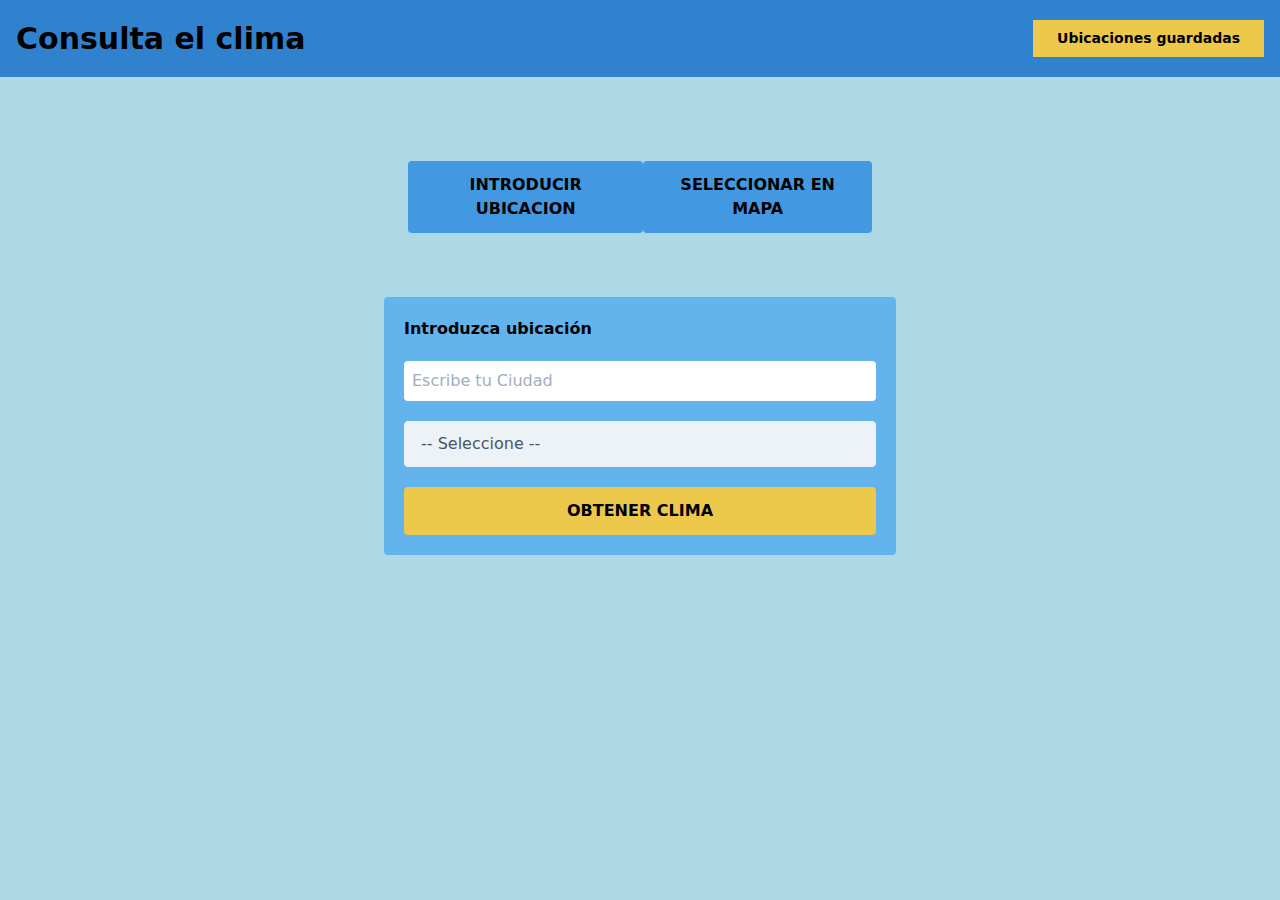
==== index.html @ 6a46939d "Implementadas notificaciones toast. Limpieza de codigo" ====
<!doctype html>
<html lang="en">
  <head>
    <script src='https://api.mapbox.com/mapbox-gl-js/v2.14.1/mapbox-gl.js'></script>
    <meta charset="UTF-8" />
    <meta name="viewport" content="width=device-width, initial-scale=1.0" />
    <title>Clima - JavaScript Moderno</title>
    <link href='https://api.mapbox.com/mapbox-gl-js/v2.14.1/mapbox-gl.css' rel='stylesheet' />
    <link href="css/styles.css" rel="stylesheet" />
    <link href="css/tailwind.min.css" rel="stylesheet" />
  </head>
  <body>
    <nav class="relative px-4 py-4 flex justify-between items-center bg-blue-600">
      <p class="text-3xl font-bold">Consulta el clima</p>
      <a class="hidden lg:inline-block py-2 px-6 bg-yellow-500 hover:bg-yellow-600 text-sm text-black font-bold rounded-xl transition duration-200" href="ubicacionesGuardadas.html">Ubicaciones guardadas</a>
    </nav>
    <div class="navbar-menu relative z-50 hidden">
      <div class="navbar-backdrop fixed inset-0 bg-gray-800 opacity-25"></div>
      <nav class="fixed top-0 left-0 bottom-0 flex flex-col w-5/6 max-w-sm py-6 px-6 bg-white border-r overflow-y-auto">
        <div class="mt-auto">
          <div class="pt-6">
            <a class="block px-4 py-3 mb-2 leading-loose text-xs text-center text-black font-semibold bg-yellow-500 hover:bg-yellow-600  rounded-xl" href="ubicacionesGuardadas.html">Ubicaciones guardadas</a>  
      </nav>
    </div>
      <div class="min-w-screen grid place-items-center">
        <div id="toastContainer"class="fixed right-0 top-4 z-50 rounded-md px-4 py-2 text-black transition mx-32 mt-10 hidden">
            <p id="toastMessage" class="font-bold"></p>
        </div>
      </div>
      <div class="max-w-lg mx-auto">
        <div class="p-6 mt-10 mx-auto flex flex-row justify-evenly">
            <button id="ciudad_pais" class="mt-5 w-50 bg-blue-500 p-3 uppercase font-bold cursor-pointer rounded">Introducir ubicacion</button>
            <button id="coordenadas" class="mt-5 w-50 bg-blue-500 p-3 uppercase font-bold cursor-pointer rounded">Seleccionar en mapa</button>
        </div>
        <form id="formulario" class="mt-10 bg-blue-400 p-5 rounded" action="#" method="POST">
          <legend class="font-bold">Introduzca ubicación</legend>
          <div class="mt-5">
            <input
              type="text"
              name="ciudad"
              id="ciudad"
              placeholder="Escribe tu Ciudad"
              class="w-full p-2 rounded"
            />
          </div>
          <div class="mt-5">
            <select id="pais" class="block appearance-none w-full bg-gray-200 border border-gray-200 text-gray-700 py-3 px-4 pr-8 rounded leading-tight focus:outline-none focus:bg-white focus:border-gray-500">
              <option disabled selected value="">-- Seleccione --</option>
              <option value="AR">Argentina</option>
              <option value="FR">Francia</option>
              <option value="MA">Marruecos</option>
              <option value="ES">España</option>
              <option value="IE">Irlanda</option>
              <option value="PY">Paraguay</option>
            </select>
          </div>
          <input
            type="submit"
            class="mt-5 w-full bg-yellow-500 p-3 uppercase font-bold cursor-pointer rounded"
            value="Obtener Clima"
          />
        </form>
        <div id="mapContainer" class="mt-10 bg-blue-400 p-5 rounded hidden">
          <p class="font-bold mb-5">Seleccione un punto en el mapa</p>
          <div id='map' class="mx-auto" style='width: 400px; height: 300px;'></div>
        </div>
        <div class="p-6 mt-10">
          <div id="resultado"></div>
        </div>
      </div>
    </div>
    <script src="js/apiKey.js"></script>
    <script src="js/app.js"></script>
  </body>
</html>
---- css/styles.css ----
html {
  background-color: lightblue;
}

.sk-fading-circle {
  margin: 100px auto;
  width: 40px;
  height: 40px;
  position: relative;
}

.sk-fading-circle .sk-circle {
  width: 100%;
  height: 100%;
  position: absolute;
  left: 0;
  top: 0;
}

.sk-fading-circle .sk-circle:before {
  content: "";
  display: block;
  margin: 0 auto;
  width: 15%;
  height: 15%;
  background-color: white;
  border-radius: 100%;
  -webkit-animation: sk-circleFadeDelay 1.2s infinite ease-in-out both;
  animation: sk-circleFadeDelay 1.2s infinite ease-in-out both;
}
.sk-fading-circle .sk-circle2 {
  -webkit-transform: rotate(30deg);
  -ms-transform: rotate(30deg);
  transform: rotate(30deg);
}
.sk-fading-circle .sk-circle3 {
  -webkit-transform: rotate(60deg);
  -ms-transform: rotate(60deg);
  transform: rotate(60deg);
}
.sk-fading-circle .sk-circle4 {
  -webkit-transform: rotate(90deg);
  -ms-transform: rotate(90deg);
  transform: rotate(90deg);
}
.sk-fading-circle .sk-circle5 {
  -webkit-transform: rotate(120deg);
  -ms-transform: rotate(120deg);
  transform: rotate(120deg);
}
.sk-fading-circle .sk-circle6 {
  -webkit-transform: rotate(150deg);
  -ms-transform: rotate(150deg);
  transform: rotate(150deg);
}
.sk-fading-circle .sk-circle7 {
  -webkit-transform: rotate(180deg);
  -ms-transform: rotate(180deg);
  transform: rotate(180deg);
}
.sk-fading-circle .sk-circle8 {
  -webkit-transform: rotate(210deg);
  -ms-transform: rotate(210deg);
  transform: rotate(210deg);
}
.sk-fading-circle .sk-circle9 {
  -webkit-transform: rotate(240deg);
  -ms-transform: rotate(240deg);
  transform: rotate(240deg);
}
.sk-fading-circle .sk-circle10 {
  -webkit-transform: rotate(270deg);
  -ms-transform: rotate(270deg);
  transform: rotate(270deg);
}
.sk-fading-circle .sk-circle11 {
  -webkit-transform: rotate(300deg);
  -ms-transform: rotate(300deg);
  transform: rotate(300deg);
}
.sk-fading-circle .sk-circle12 {
  -webkit-transform: rotate(330deg);
  -ms-transform: rotate(330deg);
  transform: rotate(330deg);
}
.sk-fading-circle .sk-circle2:before {
  -webkit-animation-delay: -1.1s;
  animation-delay: -1.1s;
}
.sk-fading-circle .sk-circle3:before {
  -webkit-animation-delay: -1s;
  animation-delay: -1s;
}
.sk-fading-circle .sk-circle4:before {
  -webkit-animation-delay: -0.9s;
  animation-delay: -0.9s;
}
.sk-fading-circle .sk-circle5:before {
  -webkit-animation-delay: -0.8s;
  animation-delay: -0.8s;
}
.sk-fading-circle .sk-circle6:before {
  -webkit-animation-delay: -0.7s;
  animation-delay: -0.7s;
}
.sk-fading-circle .sk-circle7:before {
  -webkit-animation-delay: -0.6s;
  animation-delay: -0.6s;
}
.sk-fading-circle .sk-circle8:before {
  -webkit-animation-delay: -0.5s;
  animation-delay: -0.5s;
}
.sk-fading-circle .sk-circle9:before {
  -webkit-animation-delay: -0.4s;
  animation-delay: -0.4s;
}
.sk-fading-circle .sk-circle10:before {
  -webkit-animation-delay: -0.3s;
  animation-delay: -0.3s;
}
.sk-fading-circle .sk-circle11:before {
  -webkit-animation-delay: -0.2s;
  animation-delay: -0.2s;
}
.sk-fading-circle .sk-circle12:before {
  -webkit-animation-delay: -0.1s;
  animation-delay: -0.1s;
}

@-webkit-keyframes sk-circleFadeDelay {
  0%,
  39%,
  100% {
    opacity: 0;
  }
  40% {
    opacity: 1;
  }
}

@keyframes sk-circleFadeDelay {
  0%,
  39%,
  100% {
    opacity: 0;
  }
  40% {
    opacity: 1;
  }
}
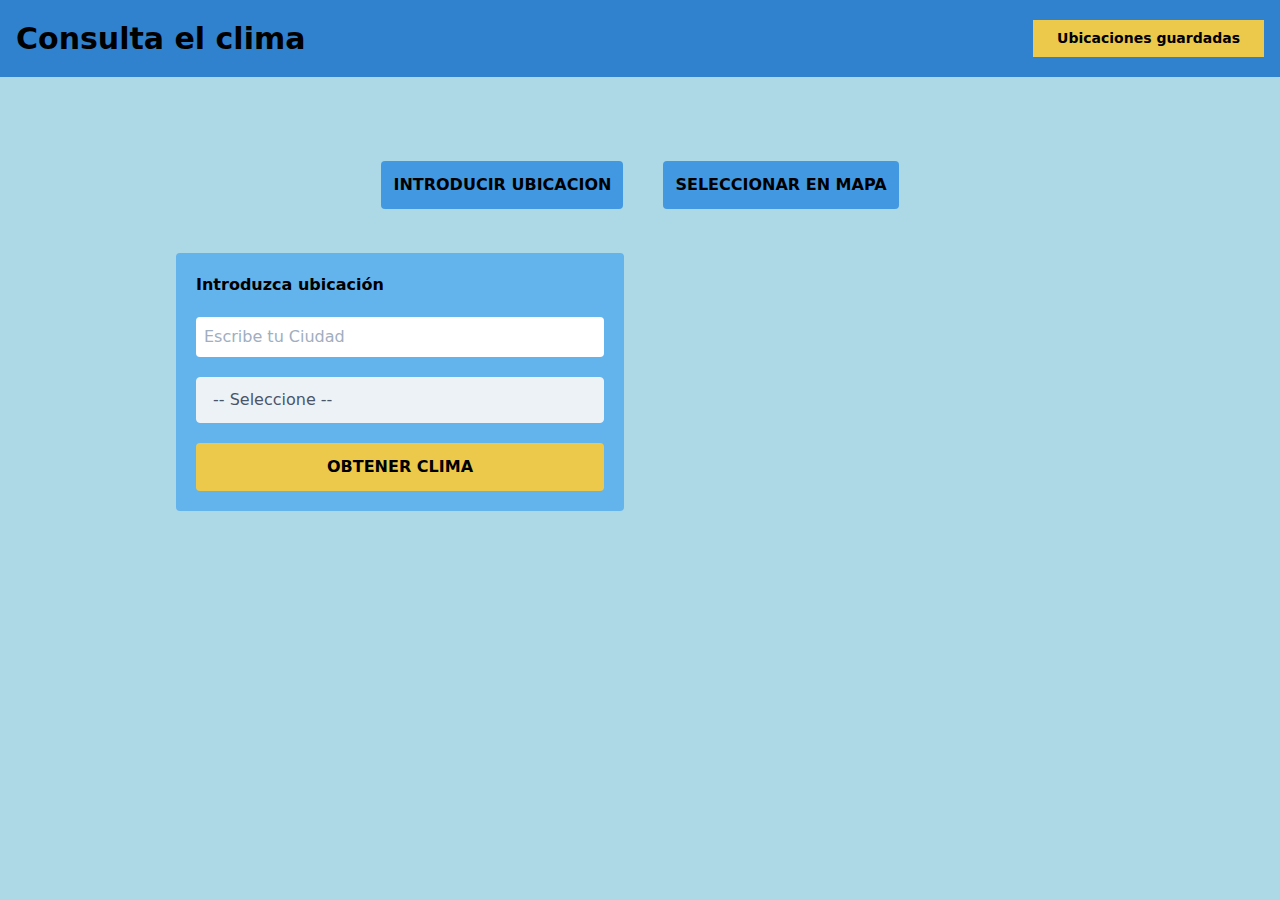
==== commit 4ca0f6da: "Cambiado el diseño de la pagina inicial para que sea a dos columnas" ====
--- a/index.html
+++ b/index.html
@@ -27,46 +27,52 @@
             <p id="toastMessage" class="font-bold"></p>
         </div>
       </div>
-      <div class="max-w-lg mx-auto">
-        <div class="p-6 mt-10 mx-auto flex flex-row justify-evenly">
-            <button id="ciudad_pais" class="mt-5 w-50 bg-blue-500 p-3 uppercase font-bold cursor-pointer rounded">Introducir ubicacion</button>
-            <button id="coordenadas" class="mt-5 w-50 bg-blue-500 p-3 uppercase font-bold cursor-pointer rounded">Seleccionar en mapa</button>
+      <div class="p-6 mt-10 mx-auto flex flex-row justify-center">
+        <button id="ciudad_pais" class="m-5 w-50 bg-blue-500 p-3 uppercase font-bold cursor-pointer rounded">Introducir ubicacion</button>
+        <button id="coordenadas" class="m-5 w-50 bg-blue-500 p-3 uppercase font-bold cursor-pointer rounded">Seleccionar en mapa</button>
+    </div>
+      <div class="min-w-screen mx-auto grid grid-cols-2">
+        
+          <div id="formContainer" class="mx-4">
+            <form id="formulario" class="ml-auto max-w-md bg-blue-400 p-5 rounded" action="#" method="POST">
+              <legend class="font-bold">Introduzca ubicación</legend>
+              <div class="mt-5">
+                <input
+                  type="text"
+                  name="ciudad"
+                  id="ciudad"
+                  placeholder="Escribe tu Ciudad"
+                  class="w-full p-2 rounded"
+                />
+              </div>
+              <div class="mt-5">
+                <select id="pais" class="block appearance-none w-full bg-gray-200 border border-gray-200 text-gray-700 py-3 px-4 pr-8 rounded leading-tight focus:outline-none focus:bg-white focus:border-gray-500">
+                  <option disabled selected value="">-- Seleccione --</option>
+                  <option value="AR">Argentina</option>
+                  <option value="FR">Francia</option>
+                  <option value="MA">Marruecos</option>
+                  <option value="ES">España</option>
+                  <option value="IE">Irlanda</option>
+                  <option value="PY">Paraguay</option>
+                </select>
+              </div>
+              <input
+                type="submit"
+                class="mt-5 w-full bg-yellow-500 p-3 uppercase font-bold cursor-pointer rounded"
+                value="Obtener Clima"
+              />
+            </form>
+            <div id="mapContainer" class="ml-auto max-w-md bg-blue-400 p-5 rounded hidden">
+              <p class="font-bold mb-5">Seleccione un punto en el mapa</p>
+              <div id='map' class="mx-auto" style='width: 400px; height: 300px;'></div>
+            </div>
+          </div>
+          <div id="resultadoContainer" class="mx-4">
+            <div id="resultado" class="mr-auto"></div>
+          </div>
+          
         </div>
-        <form id="formulario" class="mt-10 bg-blue-400 p-5 rounded" action="#" method="POST">
-          <legend class="font-bold">Introduzca ubicación</legend>
-          <div class="mt-5">
-            <input
-              type="text"
-              name="ciudad"
-              id="ciudad"
-              placeholder="Escribe tu Ciudad"
-              class="w-full p-2 rounded"
-            />
-          </div>
-          <div class="mt-5">
-            <select id="pais" class="block appearance-none w-full bg-gray-200 border border-gray-200 text-gray-700 py-3 px-4 pr-8 rounded leading-tight focus:outline-none focus:bg-white focus:border-gray-500">
-              <option disabled selected value="">-- Seleccione --</option>
-              <option value="AR">Argentina</option>
-              <option value="FR">Francia</option>
-              <option value="MA">Marruecos</option>
-              <option value="ES">España</option>
-              <option value="IE">Irlanda</option>
-              <option value="PY">Paraguay</option>
-            </select>
-          </div>
-          <input
-            type="submit"
-            class="mt-5 w-full bg-yellow-500 p-3 uppercase font-bold cursor-pointer rounded"
-            value="Obtener Clima"
-          />
-        </form>
-        <div id="mapContainer" class="mt-10 bg-blue-400 p-5 rounded hidden">
-          <p class="font-bold mb-5">Seleccione un punto en el mapa</p>
-          <div id='map' class="mx-auto" style='width: 400px; height: 300px;'></div>
-        </div>
-        <div class="p-6 mt-10">
-          <div id="resultado"></div>
-        </div>
+        
       </div>
     </div>
     <script src="js/apiKey.js"></script>
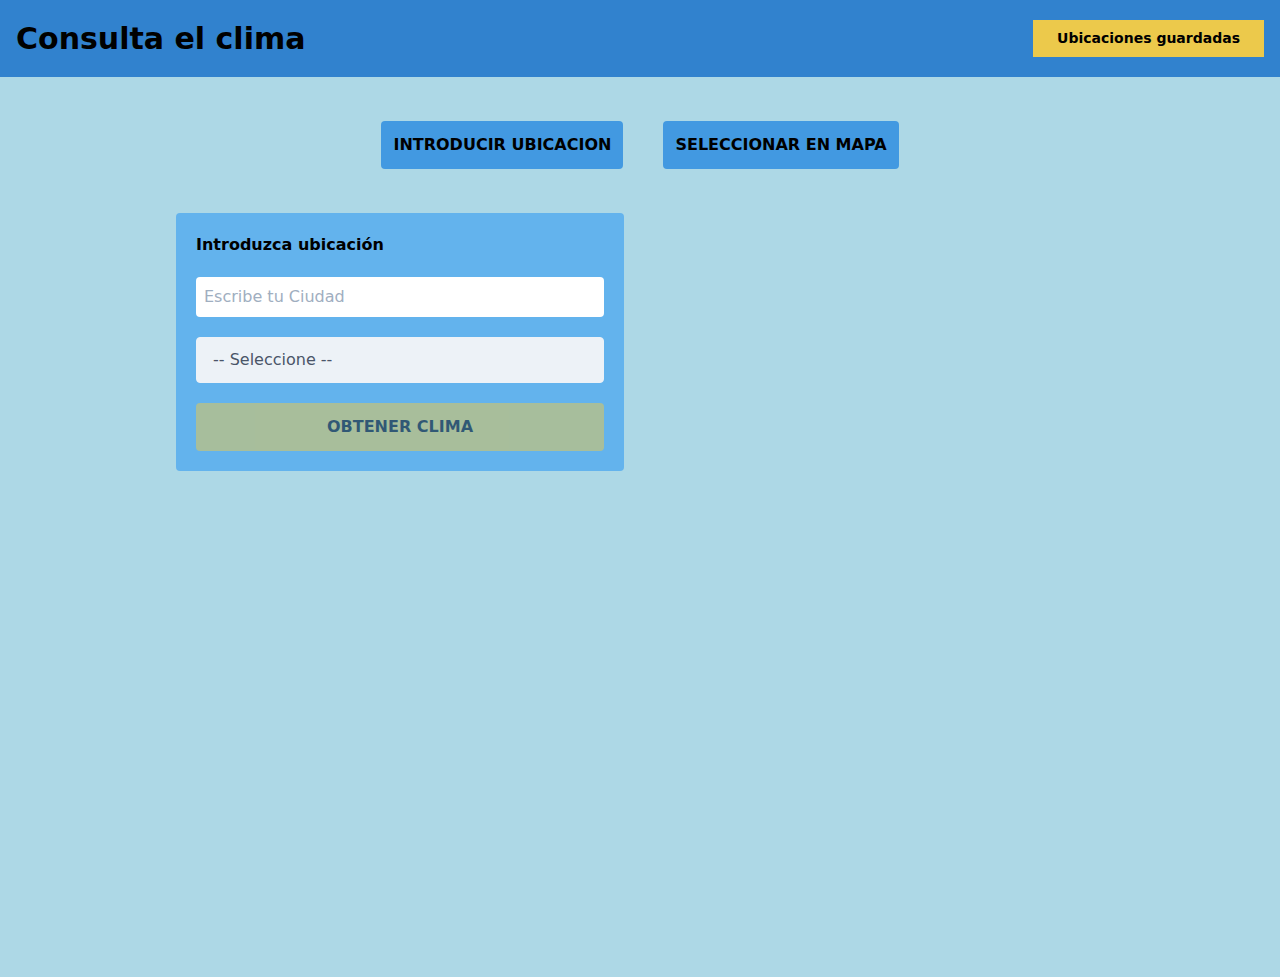
==== commit 4ffedf52: "Implementado el añadido de una imagen de la ubicacion buscada. Disminuir opacidad de la imagen" ====
--- a/index.html
+++ b/index.html
@@ -27,53 +27,58 @@
             <p id="toastMessage" class="font-bold"></p>
         </div>
       </div>
-      <div class="p-6 mt-10 mx-auto flex flex-row justify-center">
-        <button id="ciudad_pais" class="m-5 w-50 bg-blue-500 p-3 uppercase font-bold cursor-pointer rounded">Introducir ubicacion</button>
-        <button id="coordenadas" class="m-5 w-50 bg-blue-500 p-3 uppercase font-bold cursor-pointer rounded">Seleccionar en mapa</button>
+      
+    <div id="bodyContainer" class="min-h-screen">
+      <div class="p-6 mx-auto flex flex-row justify-center">
+        <button id="ciudad_pais" class="m-5 w-50 bg-blue-500 hover:bg-blue-600 p-3 uppercase font-bold cursor-pointer rounded">Introducir ubicacion</button>
+        <button id="coordenadas" class="m-5 w-50 bg-blue-500 hover:bg-blue-600 p-3 uppercase font-bold cursor-pointer rounded">Seleccionar en mapa</button>
     </div>
       <div class="min-w-screen mx-auto grid grid-cols-2">
         
-          <div id="formContainer" class="mx-4">
-            <form id="formulario" class="ml-auto max-w-md bg-blue-400 p-5 rounded" action="#" method="POST">
-              <legend class="font-bold">Introduzca ubicación</legend>
-              <div class="mt-5">
-                <input
-                  type="text"
-                  name="ciudad"
-                  id="ciudad"
-                  placeholder="Escribe tu Ciudad"
-                  class="w-full p-2 rounded"
-                />
-              </div>
-              <div class="mt-5">
-                <select id="pais" class="block appearance-none w-full bg-gray-200 border border-gray-200 text-gray-700 py-3 px-4 pr-8 rounded leading-tight focus:outline-none focus:bg-white focus:border-gray-500">
-                  <option disabled selected value="">-- Seleccione --</option>
-                  <option value="AR">Argentina</option>
-                  <option value="FR">Francia</option>
-                  <option value="MA">Marruecos</option>
-                  <option value="ES">España</option>
-                  <option value="IE">Irlanda</option>
-                  <option value="PY">Paraguay</option>
-                </select>
-              </div>
+        <div id="formContainer" class="mx-4">
+          <form id="formulario" class="ml-auto max-w-md bg-blue-400 p-5 rounded" action="#" method="POST">
+            <legend class="font-bold">Introduzca ubicación</legend>
+            <div class="mt-5">
               <input
-                type="submit"
-                class="mt-5 w-full bg-yellow-500 p-3 uppercase font-bold cursor-pointer rounded"
-                value="Obtener Clima"
+                type="text"
+                name="ciudad"
+                id="ciudad"
+                placeholder="Escribe tu Ciudad"
+                class="w-full p-2 rounded"
               />
-            </form>
-            <div id="mapContainer" class="ml-auto max-w-md bg-blue-400 p-5 rounded hidden">
-              <p class="font-bold mb-5">Seleccione un punto en el mapa</p>
-              <div id='map' class="mx-auto" style='width: 400px; height: 300px;'></div>
             </div>
+            <div class="mt-5">
+              <select id="pais" class="block appearance-none w-full bg-gray-200 border border-gray-200 text-gray-700 py-3 px-4 pr-8 rounded leading-tight focus:outline-none focus:bg-white focus:border-gray-500">
+                <option disabled selected value="">-- Seleccione --</option>
+                <option value="AR">Argentina</option>
+                <option value="FR">Francia</option>
+                <option value="MA">Marruecos</option>
+                <option value="ES">España</option>
+                <option value="IE">Irlanda</option>
+                <option value="PY">Paraguay</option>
+              </select>
+            </div>
+            <input
+              type="submit"
+              class="mt-5 w-full bg-yellow-500 p-3 uppercase font-bold cursor-pointer rounded opacity-50"
+              value="Obtener Clima"
+              disabled
+            />
+          </form>
+          <div id="mapContainer" class="ml-auto max-w-md bg-blue-400 p-5 rounded hidden">
+            <p class="font-bold mb-5">Seleccione un punto en el mapa</p>
+            <div id='map' class="mx-auto" style='width: 400px; height: 300px;'></div>
           </div>
-          <div id="resultadoContainer" class="mx-4">
-            <div id="resultado" class="mr-auto"></div>
-          </div>
-          
+        </div>
+        <div id="resultadoContainer" class="mx-4">
+          <div id="resultado" class="mr-auto"></div>
         </div>
         
       </div>
+      
+    </div>
+    </div>
+      
     </div>
     <script src="js/apiKey.js"></script>
     <script src="js/app.js"></script>
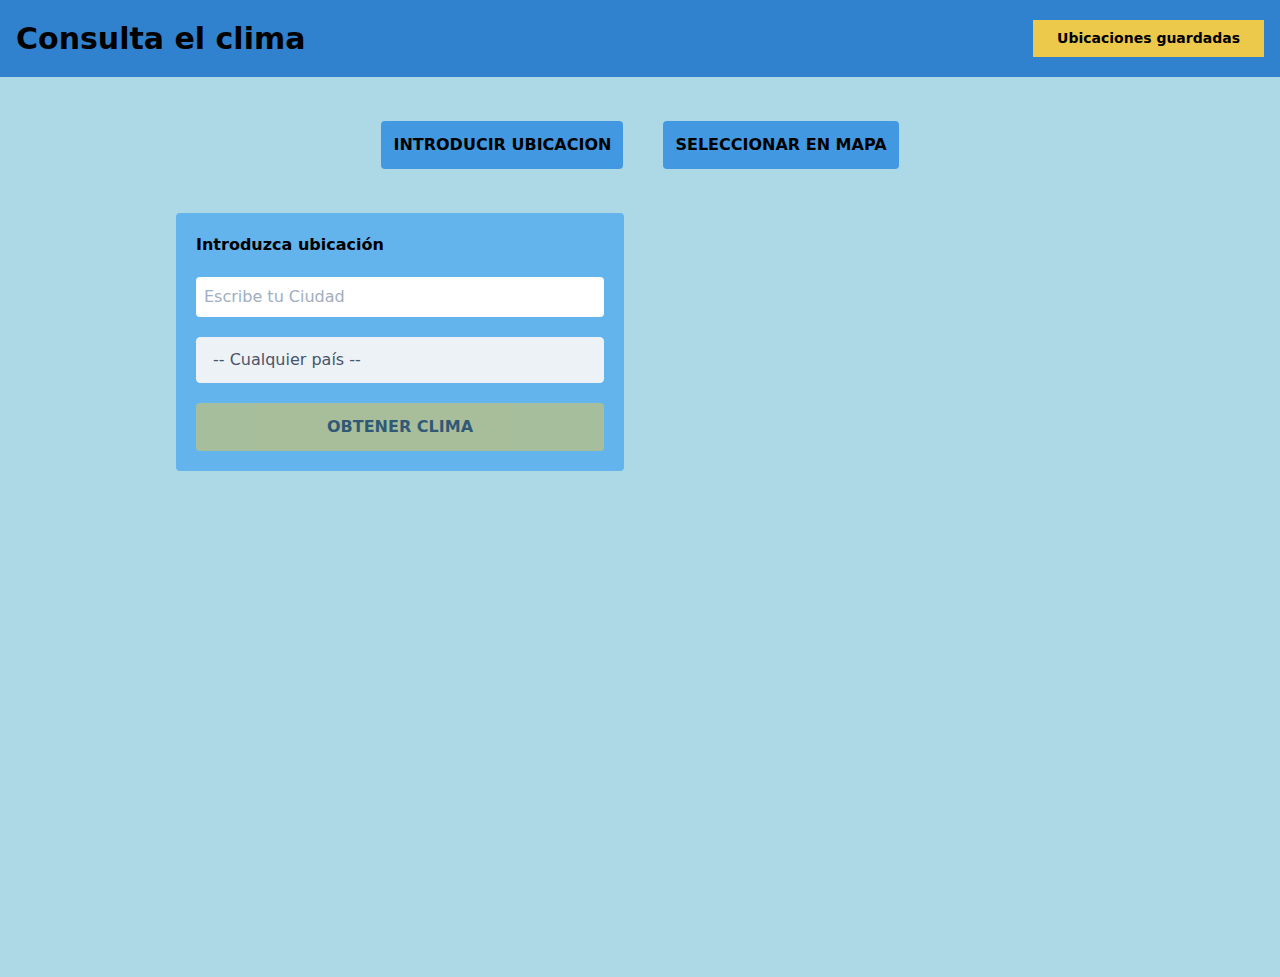
==== commit aef7a5ec: "Nuevas funcionalidades añadidas. Limpieza de codigo" ====
--- a/index.html
+++ b/index.html
@@ -10,6 +10,7 @@
     <link href="css/tailwind.min.css" rel="stylesheet" />
   </head>
   <body>
+    <!--NavBar-->
     <nav class="relative px-4 py-4 flex justify-between items-center bg-blue-600">
       <p class="text-3xl font-bold">Consulta el clima</p>
       <a class="hidden lg:inline-block py-2 px-6 bg-yellow-500 hover:bg-yellow-600 text-sm text-black font-bold rounded-xl transition duration-200" href="ubicacionesGuardadas.html">Ubicaciones guardadas</a>
@@ -19,22 +20,24 @@
       <nav class="fixed top-0 left-0 bottom-0 flex flex-col w-5/6 max-w-sm py-6 px-6 bg-white border-r overflow-y-auto">
         <div class="mt-auto">
           <div class="pt-6">
-            <a class="block px-4 py-3 mb-2 leading-loose text-xs text-center text-black font-semibold bg-yellow-500 hover:bg-yellow-600  rounded-xl" href="ubicacionesGuardadas.html">Ubicaciones guardadas</a>  
+            <a class="block px-4 py-3 mb-2 leading-loose text-xs text-center text-black font-semibold bg-yellow-500 hover:bg-yellow-600  rounded-xl" href="ubicacionesGuardadas.html">Ubicaciones guardadas</a>
+          </div>
+        </div>
       </nav>
     </div>
-      <div class="min-w-screen grid place-items-center">
-        <div id="toastContainer"class="fixed right-0 top-4 z-50 rounded-md px-4 py-2 text-black transition mx-32 mt-10 hidden">
-            <p id="toastMessage" class="font-bold"></p>
-        </div>
+    <!--Toast-->
+    <div class="min-w-screen grid place-items-center">
+      <div id="toastContainer"class="fixed right-0 top-4 z-50 rounded-md px-4 py-2 text-black transition mx-32 mt-10 hidden">
+          <p id="toastMessage" class="font-bold"></p>
       </div>
-      
+    </div>
+    <!--Body-->
     <div id="bodyContainer" class="min-h-screen">
       <div class="p-6 mx-auto flex flex-row justify-center">
         <button id="ciudad_pais" class="m-5 w-50 bg-blue-500 hover:bg-blue-600 p-3 uppercase font-bold cursor-pointer rounded">Introducir ubicacion</button>
         <button id="coordenadas" class="m-5 w-50 bg-blue-500 hover:bg-blue-600 p-3 uppercase font-bold cursor-pointer rounded">Seleccionar en mapa</button>
-    </div>
+      </div>
       <div class="min-w-screen mx-auto grid grid-cols-2">
-        
         <div id="formContainer" class="mx-4">
           <form id="formulario" class="ml-auto max-w-md bg-blue-400 p-5 rounded" action="#" method="POST">
             <legend class="font-bold">Introduzca ubicación</legend>
@@ -49,7 +52,7 @@
             </div>
             <div class="mt-5">
               <select id="pais" class="block appearance-none w-full bg-gray-200 border border-gray-200 text-gray-700 py-3 px-4 pr-8 rounded leading-tight focus:outline-none focus:bg-white focus:border-gray-500">
-                <option disabled selected value="">-- Seleccione --</option>
+                <option selected value="">-- Cualquier país --</option>
                 <option value="AR">Argentina</option>
                 <option value="FR">Francia</option>
                 <option value="MA">Marruecos</option>
@@ -70,6 +73,7 @@
             <div id='map' class="mx-auto" style='width: 400px; height: 300px;'></div>
           </div>
         </div>
+
         <div id="resultadoContainer" class="mx-4">
           <div id="resultado" class="mr-auto"></div>
         </div>
@@ -77,9 +81,7 @@
       </div>
       
     </div>
-    </div>
-      
-    </div>
+    
     <script src="js/apiKey.js"></script>
     <script src="js/app.js"></script>
   </body>
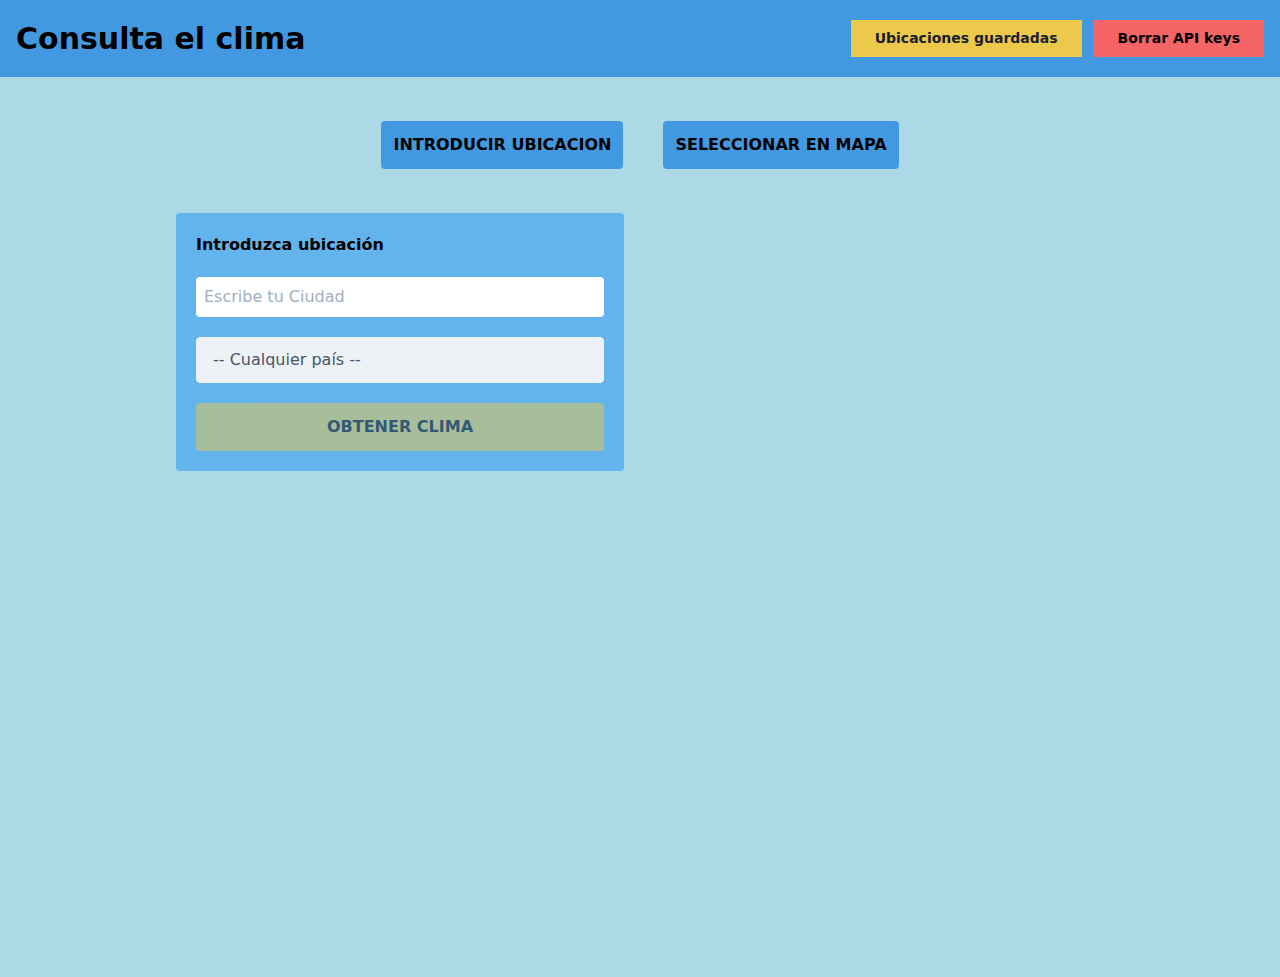
==== commit d915aaf3: "Corregidos errores varios. Añadido boton para reiniciar las API keys" ====
--- a/index.html
+++ b/index.html
@@ -11,16 +11,18 @@
   </head>
   <body>
     <!--NavBar-->
-    <nav class="relative px-4 py-4 flex justify-between items-center bg-blue-600">
+    <nav class="relative px-4 py-4 flex justify-between items-center bg-blue-500">
       <p class="text-3xl font-bold">Consulta el clima</p>
-      <a class="hidden lg:inline-block py-2 px-6 bg-yellow-500 hover:bg-yellow-600 text-sm text-black font-bold rounded-xl transition duration-200" href="ubicacionesGuardadas.html">Ubicaciones guardadas</a>
+      <a class="hidden lg:inline-block lg:ml-auto lg:mr-3 py-2 px-6 bg-yellow-500 hover:bg-yellow-600 text-sm text-gray-900 font-bold  rounded-xl transition duration-200" href="ubicacionesGuardadas.html">Ubicaciones guardadas</a>
+      <button id="borrarApiKeys" class="hidden lg:inline-block py-2 px-6 bg-red-500 hover:bg-red-600 text-sm font-bold rounded-xl transition duration-200">Borrar API keys</button>
     </nav>
     <div class="navbar-menu relative z-50 hidden">
       <div class="navbar-backdrop fixed inset-0 bg-gray-800 opacity-25"></div>
       <nav class="fixed top-0 left-0 bottom-0 flex flex-col w-5/6 max-w-sm py-6 px-6 bg-white border-r overflow-y-auto">
         <div class="mt-auto">
           <div class="pt-6">
-            <a class="block px-4 py-3 mb-2 leading-loose text-xs text-center text-black font-semibold bg-yellow-500 hover:bg-yellow-600  rounded-xl" href="ubicacionesGuardadas.html">Ubicaciones guardadas</a>
+            <a class="block px-4 py-3 mb-3 leading-loose text-xs text-center font-semibold leading-none bg-yellow-500 hover:bg-yellow-600 rounded-xl" href="ubicacionesGuardadas.html">Ubicaciones guardadas</a>
+            <button class="block px-4 py-3 mb-2 leading-loose text-xs text-center font-semibold bg-red-500 hover:bg-red-600  rounded-xl">Borrar API keys</button>
           </div>
         </div>
       </nav>
@@ -81,8 +83,7 @@
       </div>
       
     </div>
-    
-    <script src="js/apiKey.js"></script>
+  
     <script src="js/app.js"></script>
   </body>
 </html>
